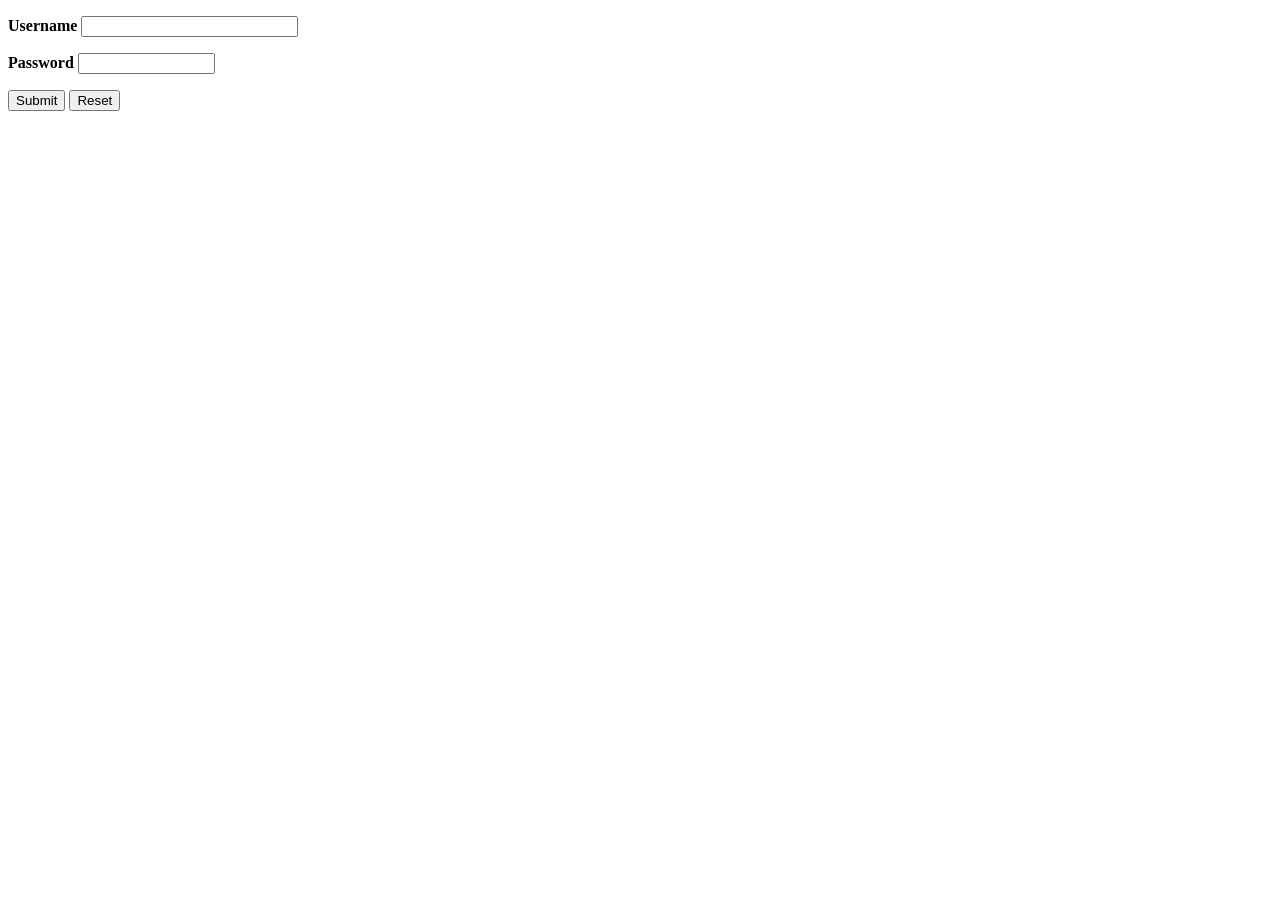
==== target/tweeter/login.html @ 6985d384 "removed examples and changed folder structure" ====
<!DOCTYPE html>
<html>
<body>

<form action="j_security_check" method="post">
    <p>
        <strong>Username</strong>
        <input type="text" name="j_username" size="25" />
    </p>
    <p>
        <strong>Password</strong>
        <input type="password" size="15" name="j_password" />
    </p>
    <p>
        <input type="submit" value="Submit" />
        <input type="reset" value="Reset" />
    </p>
</form>
</body>
</html>
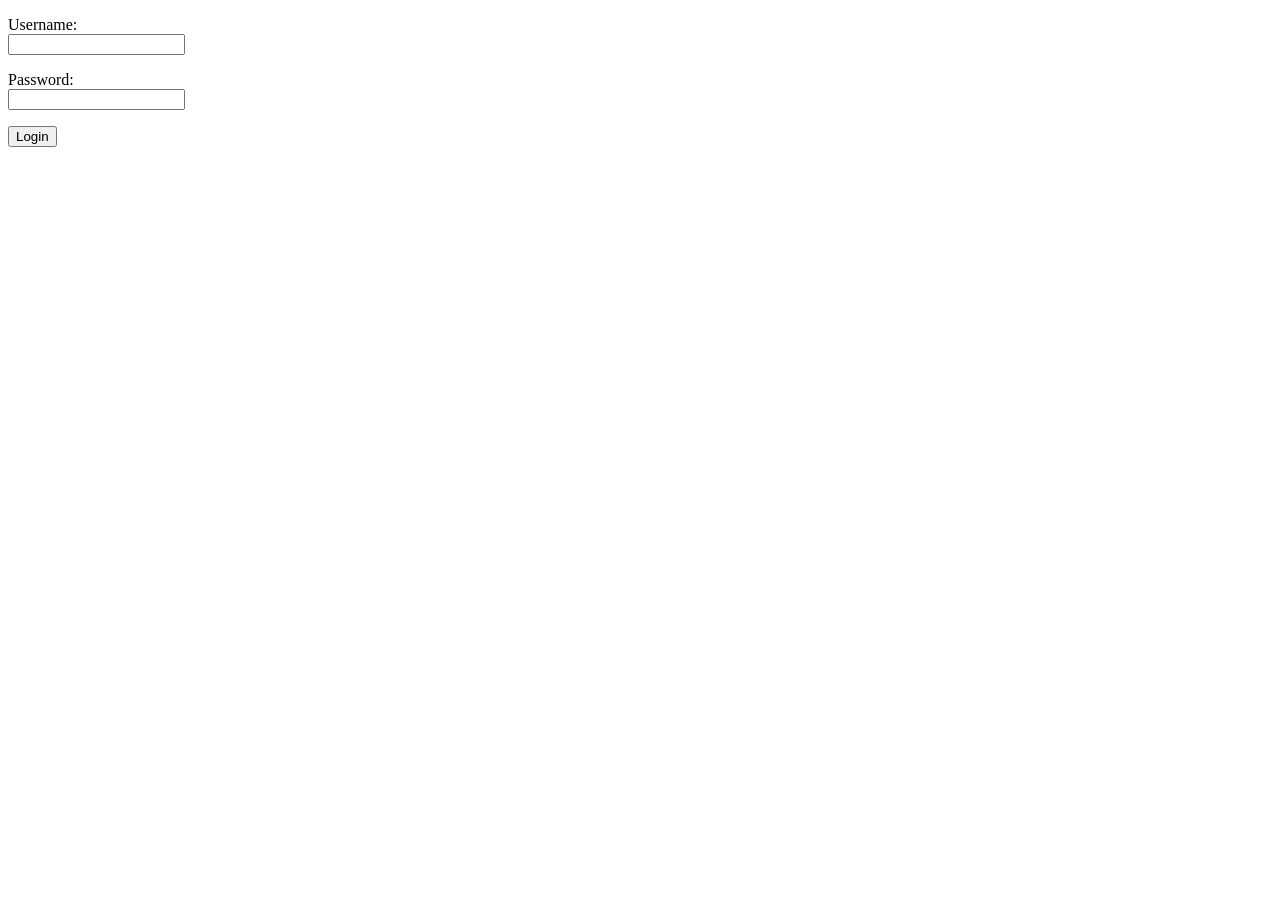
==== commit 0411120f: "Added currentUser" ====
--- a/target/tweeter/login.html
+++ b/target/tweeter/login.html
@@ -1,20 +1,22 @@
 <!DOCTYPE html>
-<html>
+<html xmlns="http://www.w3.org/1999/xhtml">
+<head>
+    <title>Login</title>
+</head>
 <body>
-
-<form action="j_security_check" method="post">
+<form method="POST" action="j_security_check" >
     <p>
-        <strong>Username</strong>
-        <input type="text" name="j_username" size="25" />
+        <span>Username:</span>
+        <br />
+        <input type="text"  name= "j_username" >
     </p>
     <p>
-        <strong>Password</strong>
-        <input type="password" size="15" name="j_password" />
+        <span>Password:</span>
+        <br />
+        <input type="password"  name= "j_password" >
     </p>
     <p>
-        <input type="submit" value="Submit" />
-        <input type="reset" value="Reset" />
+        <input type="submit" value="Login">
     </p>
 </form>
-</body>
-</html>+</body>
